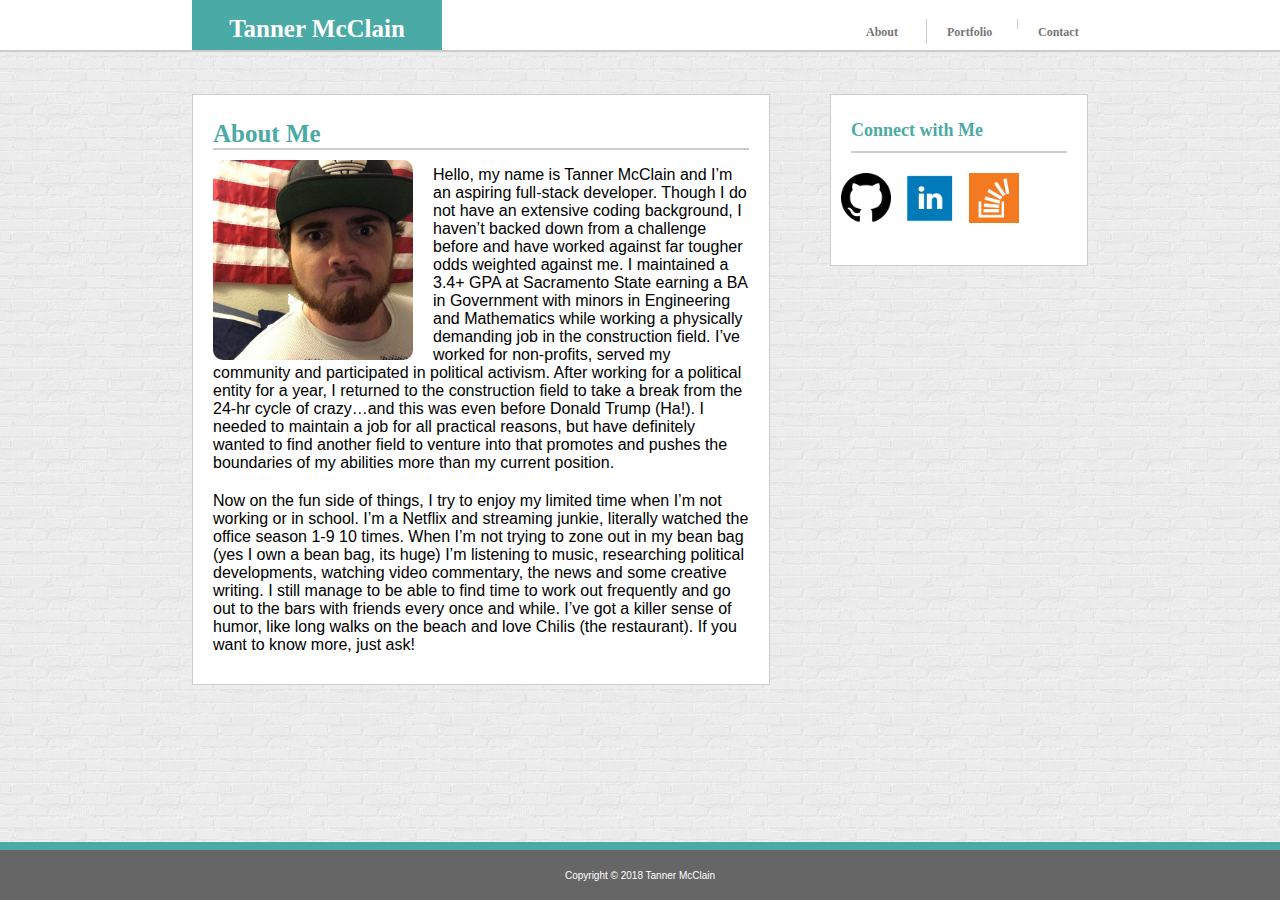
==== index.html @ dd0f7685 "responsive device test" ====
<!DOCTYPE html>
<html lang="en">
<head>

	<meta charset="utf-8" name="viewport" content="width=device-width, initial-scale=1">
	<title>Student Profile</title>
	<link rel="stylesheet" type="text/css" href="reset.css">
	<link rel="stylesheet" type="text/css" href="assets/style.css">

</head>

<body>


<header>
	
	<section>

	<h1 id="Name">Tanner McClain</h1>

	<h3 id="contact">
	<a href="contact.html">Contact</a>
	</h3>

	<h3 id="portfolio">
	<a href="portfolio.html">Portfolio</a>
	</h3>

	<h3 id="about">
	<a href="index.html">About</a>
	</h3>

	</section>

</header>

	<section>

	<div id="container1">

		<h5 class="headingfonts">About Me</h5>
		<div></div>
		<img src="images/Murica1.jpg" alt="Me" id="img1">
		<div></div>

			<p class="fonts">Hello, my name is Tanner McClain and I’m an aspiring full-stack developer. Though I do not have an extensive coding background, I haven’t backed down from a challenge before and have worked against far tougher odds weighted against me. I maintained a 3.4+ GPA at Sacramento State earning a BA in Government with minors in Engineering and Mathematics while working a physically demanding job in the construction field. I’ve worked for non-profits, served my community and participated in political activism. After working for a political entity for a year, I returned to the construction field to take a break from the 24-hr cycle of crazy…and this was even before Donald Trump (Ha!). I needed to maintain a job for all practical reasons, but have definitely wanted to find another field to venture into that promotes and pushes the boundaries of my abilities more than my current position.</p>
			<div></div>
			<p class="fonts">
			Now on the fun side of things, I try to enjoy my limited time when I’m not working or in school. I’m a Netflix and streaming junkie, literally watched the office season 1-9 10 times. When I’m not trying to zone out in my bean bag (yes I own a bean bag, its huge) I’m listening to music, researching political developments, watching video commentary, the news and some creative writing. I still manage to be able to find time to work out frequently and go out to the bars with friends every once and while. I’ve got a killer sense of humor, like long walks on the beach and love Chilis (the restaurant). If you want to know more, just ask!</p>	

	</div>

	<aside id="sidebox">
			<h6>Connect with Me</h6>
			<a href="https://github.com/tann3rjm129"><img src="images/github.png" id="social"></a>

			<a href="https://www.linkedin.com/in/tanner-mcclain-31a614156/"><img src="images/linkedin.png" id="social"></a>

			<a href="https://stackoverflow.com/users/9175386/t-dawg"><img src="images/overflow.png" id="social"></a>
	</aside>

	</section>


<div class="footer">Copyright © 2018 Tanner McClain 		
</div>

</body>

</html>
---- assets/style.css ----
html {box-sizing: border-box;
			}
	
	header {height: 50px;
  			width: 100%;
			background: #ffffff;
			border-bottom: 2px solid #cccccc;
				}

	section {width: 100%;
			margin-right: 15%;
			margin-left: 15%;
			box-sizing: border-box;
			
		}

	a {		color: #777777;
			text-align: center;
			text-decoration: none;
			font-size: 12px;}

	a:hover {color: #FFA500;}


	#Name {width: 250px;
			height: 30px;
			margin-top: 0px;
			padding-top: 15px;
			padding-bottom: 5px;
			background-color: #4aaaa5;
			text-align: center;
			color: #ffffff;
			display: inline;
			float: left;
			}

	#contact {margin-right: 30%;
			margin-left: 20px;
			padding-left: 20px;
			padding-right: 0px;
			display: inline;
			float: right;
			width: 50px;
			height: 10px;
			padding-bottom: 0px;
			padding-top: 0px;
			border-left: 0.5px solid #cccccc;
			
			}


	#portfolio {display: inline;
			float: right;
			margin-left: 10px;
			padding-left: 20px;
			width: 50px;
			height: 10px;
			padding-bottom: 15px;
			border-left: 0.5px solid #cccccc;
		
			}

	#about {display: inline;
			float: right;
			margin-left: 10px;
			width: 50px;
			height: 10px;
			padding-bottom: 10px;
			
			}

	body  {	margin: 0px;
			padding: 0px;
			background-image: url("../images/brickwall.png");
			background-repeat: repeat;
			width: 100%;
		}

	#container1 {clear: both;
			width: 45%;
			float: left;
			margin-top: 25px;
			margin-bottom: 100px;
			padding-bottom: 10px;
			background: #ffffff;
			border: 1px solid #cccccc;
			z-index: 1;
			}

	#container2 {clear: both;
			width: 45%;
			float: left;
			margin-top: 25px;
			margin-bottom: 100px;
			padding-bottom: 10px;
			background: #ffffff;
			border: 1px solid #cccccc;
			z-index: 1;
			}

	#container3 {clear: both;
			width: 45%;
			float: left;
			margin-top: 25px;
			margin-bottom: 100px;
			padding-bottom: 10px;
			background: #ffffff;
			border: 1px solid #cccccc;
			z-index: 1;
			}

	#sidebox {float: right;
			margin-right: 30%;
			margin-top: 25px;
			width: 20%;
			height: 170px;
			border: 1px solid #cccccc;
			color: #4aaaa5;
			background-color: #ffffff;
			padding-bottom: 25px;
			padding-top: 0px;
			padding-bottom: 0px;
			padding-right: 0px;

		}

	h5 {	margin-top: 25px;
			margin-left: 20px;
			margin-right: 20px;
			margin-bottom: 10px;
			font-size: 25px;
			text-align: left;
			padding-bottom: 0px;
			padding-top: 0px;
			border-bottom: 2px solid #cccccc;
			color: #4aaaa5;
			background-color: #ffffff;}


	#img1 {	margin-left: 20px;
			margin-right: 20px;
			border-radius: 10px;
			width: 200px;
			height: 200px;
			float: left;
			display: inline;
		}

	p {	margin-right: 20px;
		margin-left: 20px;
		margin-bottom: 20px; }


	h6 {	margin-top: 20px;
			padding-top: 5px;
			margin-bottom: 20px;
			padding-bottom: 10px;
			margin-left: 20px;
			margin-right: 20px;
			border-bottom: 2px solid #cccccc;
			font-size: 18px;
			font-family: "Georgia", Times, Times New Roman, serif;
			font-color: #4aaaa5;
			color: #4aaaa5;
			background-color: #ffffff;}

	.footer {
			width: 100%;
			position: fixed;
			bottom: 0;
			height: 30px;
			background-attachment: scroll;
			background-color: #666666;
			border-top: 8px solid #4aaaa5;
			padding-top: 20px;
			text-align: center;
			font-family: "Arial", "Helvetica Neue", Helvetica, sans-serif;
			font-size: 10px;
			color: #ffffff;
			z-index: 5;}


	.headingfonts {font-family: "Georgia", Times, Times New Roman, serif;
	
		}

	.fonts {font-family: "Arial", "Helvetica Neue", Helvetica, sans-serif;
			text-decoration: none;
			}

	#social {
		width: 50px;
		height: 50px;
		margin-left: 10px;
		margin-right: 0px;
		margin-bottom: 10px;
		display: inline;
		}

	h1 {	margin-top: 15px;
			margin-left: 0px;
			margin-right: 20px;
			font-family: "Georgia", Times, Times New Roman, serif;
			font-size: 25px;
			text-align: left;
			padding-bottom: 15px;
			padding-top: 15px;
			border-bottom: 2px solid #cccccc;
			color: #4aaaa5;
			background-color: #ffffff;}
	

	.portfolio_images {box-sizing: border-box;
			position: absolute;
			border-radius: 10px;
			z-index: 2;
			margin: 20px 20px 20px 20px;
			width: 150px;
			height: 150px;
			float: left;
			display: inline;}

	#pimage1 {box-sizing: border-box;
			position: absolute;
			z-index: 1;
			margin: 20px 20px 20px 20px;
			width: 150px;
			height: 150px;
			float: left;
			display: inline;}

	#pimage2 {box-sizing: border-box;
			position: absolute;
			z-index: 1;
			margin: 20px 20px 20px 210px;
			width: 150px;
			height: 150px;
			float: left;
			display: inline;}

	#pimage3 {box-sizing: border-box;
			position: absolute;
			z-index: 1;
			margin: 20px 20px 20px 400px;
			width: 150px;
			height: 150px;
			float: left;
			display: inline;}

	#pimage4 {box-sizing: border-box;
			position: absolute;
			z-index: 1;
			margin: 210px 20px 20px 20px;
			width: 150px;
			height: 150px;
			float: left;
			display: inline;}

	#pimage5 {box-sizing: border-box;
			position: absolute;
			z-index: 1;
			margin: 210px 20px 20px 210px;
			width: 150px;
			height: 150px;
			float: left;
			display: inline;}


	#banner1 {float:left;
			position: relative;
			z-index: 4;
			display: table-row;
			box-sizing: border-box;
			position: relative;
			background-color: #4aaaa5;
			padding-top: 10px;
			margin-top: 120px;
			width: 150px;
			height: 30px;
			text-align: center;
			font-family: "Arial", "Helvetica Neue", Helvetica, sans-serif;
			font-size: 12px;
			color: #ffffff;}

	#banner2 {float: left;
			position: relative;
			z-index: 4; 
			padding-top: 10px;
			display: table-row;
			box-sizing: border-box;
			position: relative;
			background-color: #4aaaa5;
			margin-top: 120px;
			width: 150px;
			height: 30px;
			text-align: center;
			font-family: "Arial", "Helvetica Neue", Helvetica, sans-serif;
			font-size: 12px;
			color: #ffffff;}

	#banner3 {float: left;
			position: relative;
			z-index: 4; 
			padding-top: 10px;
			display: table-row;
			box-sizing: border-box;
			position: relative;
			background-color: #4aaaa5;
			margin-top: 120px;
			width: 150px;
			height: 30px;
			text-align: center;
			font-family: "Arial", "Helvetica Neue", Helvetica, sans-serif;
			font-size: 12px;
			color: #ffffff;}

	#banner4 {float: left;
			position: relative;
			z-index: 4;
			padding-top: 10px;
			display: table-row;
			box-sizing: border-box;
			position: relative;
			background-color: #4aaaa5;
			margin-top: 150px;
			margin-bottom: 50px;
			width: 150px;
			height: 30px;
			text-align: center;
			font-family: "Arial", "Helvetica Neue", Helvetica, sans-serif;
			font-size: 12px;
			color: #ffffff;}

	#banner5 {float: left;
			position: relative;
			z-index: 4;
			padding-top: 10px;
			display: table-row;
			box-sizing: border-box;
			position: relative;
			background-color: #4aaaa5;
			margin-top: 150px;
			width: 150px;
			height: 30px;
			text-align: center;
			font-family: "Arial", "Helvetica Neue", Helvetica, sans-serif;
			font-size: 12px;
			color: #ffffff;}

h2 {		margin-top: 15px;
			margin-left: 20px;
			margin-right: 20px;
			font-size: 25px;
			text-align: left;
			padding-bottom: 15px;
			border-bottom: 2px solid #cccccc;
			padding-top: 0px;
			color: #777777;
			background-color: #ffffff;}


input[type=text], textarea {
			width: 100%;
			padding-top: 10px;
			border: 1px solid #777777;
			font-family: "Arial", "Helvetica Neue", Helvetica, sans-serif; 
			color: #777777;
			padding-bottom: 10px;
			padding-left: 5px;
			text-align: left;
			box-sizing: border-box;
			margin-top: 0px;
			margin-bottom: 20px;
			resize: vertical
		}

label {text-align: left;
		font-family: "Arial", "Helvetica Neue", Helvetica, sans-serif; 
		color: #777777; 
		
	}

input[type=submit] {background-color: #4aaaa5;
			font-family: "Arial", "Helvetica Neue", Helvetica, sans-serif;
			color: #ffffff;
			border-radius: 2px;
			padding: 12px 20px;
			border: none;
			cursor: pointer; 
		}

input[type=submit]:hover {
    	background-color: #FFA500;
}

.container {color: #777777;
			padding: 20px;
			background-color: #ffffff;
			z-index: 1}




@media screen and (max-width: 1284px) {

	.portfolio_images {box-sizing: border-box;
			border-radius: 10px;
			position: absolute;
			z-index: 2;
			margin: 20px 20px 20px 20px;
			width: 150px;
			height: 150px;
			float: left;
			display: inline;}

	#pimage1 {box-sizing: border-box;
			position: absolute;
			z-index: 1;
			margin: 20px 20px 20px 20px;
			width: 150px;
			height: 150px;
			float: left;
			display: inline;}

	#pimage2 {box-sizing: border-box;
			position: absolute;
			z-index: 1;
			margin: 20px 20px 20px 210px;
			width: 150px;
			height: 150px;
			float: left;
			display: inline;}

	#pimage3 {box-sizing: border-box;
			position: absolute;
			z-index: 1;
			margin: 210px 20px 20px 20px;
			width: 150px;
			height: 150px;
			float: left;
			display: inline;}

	#pimage4 {box-sizing: border-box;
			position: absolute;
			z-index: 1;
			margin: 210px 20px 20px 210px;
			width: 150px;
			height: 150px;
			float: left;
			display: inline;}

	#pimage5 {box-sizing: border-box;
			position: absolute;
			z-index: 1;
			margin: 400px 20px 20px 20px;
			width: 150px;
			height: 150px;
			float: left;
			display: inline;}


	#banner1 {float:left;
			position: relative;
			z-index: 4;
			display: table-row;
			box-sizing: border-box;
			position: relative;
			background-color: #4aaaa5;
			padding-top: 10px;
			margin-top: 120px;
			width: 150px;
			height: 30px;
			text-align: center;
			font-family: "Arial", "Helvetica Neue", Helvetica, sans-serif;
			font-size: 12px;
			color: #ffffff;}

	#banner2 {float: left;
			position: relative;
			z-index: 4; 
			padding-top: 10px;
			display: table-row;
			box-sizing: border-box;
			position: relative;
			background-color: #4aaaa5;
			margin-top: 120px;
			width: 150px;
			height: 30px;
			text-align: center;
			font-family: "Arial", "Helvetica Neue", Helvetica, sans-serif;
			font-size: 12px;
			color: #ffffff;}

	#banner3 {float: left;
			position: relative;
			z-index: 4; 
			padding-top: 10px;
			display: table-row;
			box-sizing: border-box;
			position: relative;
			background-color: #4aaaa5;
			margin-top: 150px;
			width: 150px;
			height: 30px;
			text-align: center;
			font-family: "Arial", "Helvetica Neue", Helvetica, sans-serif;
			font-size: 12px;
			color: #ffffff;}

	#banner4 {float: left;
			position: relative;
			z-index: 4;
			padding-top: 10px;
			display: table-row;
			box-sizing: border-box;
			position: relative;
			background-color: #4aaaa5;
			margin-top: 150px;
			width: 150px;
			height: 30px;
			text-align: center;
			font-family: "Arial", "Helvetica Neue", Helvetica, sans-serif;
			font-size: 12px;
			color: #ffffff;}

	#banner5 {float: left;
			position: relative;
			z-index: 4;
			padding-top: 10px;
			display: table-row;
			box-sizing: border-box;
			position: relative;
			background-color: #4aaaa5;
			margin-top: 110px;
			margin-bottom: 50px;
			width: 150px;
			height: 30px;
			text-align: center;
			font-family: "Arial", "Helvetica Neue", Helvetica, sans-serif;
			font-size: 12px;
			color: #ffffff;}

	}




@media screen and (max-width: 980px) {


	#container1 {clear: both;
			width: 42%;
			float: left;
			margin-top: 25px;
			margin-bottom: 100px;
			padding-bottom: 10px;
			background: #ffffff;
			border: 1px solid #cccccc;
			z-index: 1;
			}

		#container3 {clear: both;
			width: 42%;
			float: left;
			margin-top: 25px;
			margin-bottom: 100px;
			padding-bottom: 10px;
			background: #ffffff;
			border: 1px solid #cccccc;
			z-index: 1;
			}

		#img1 {	margin-left: 20px;
			margin-right: 20px;
			border-radius: 10px;
			width: 325px;
			height: 250px;
			margin-bottom: 20px;
			float: left;
			display: inline;
		}

	#Name {width: 200px;
			height: 30px;
			margin-top: 0px;
			padding-top: 15px;
			padding-bottom: 5px;
			background-color: #4aaaa5;
			text-align: center;
			font-size: 22px;
			color: #ffffff;
			display: inline;
			float: left;
			}

	#contact {margin-right: 30%;
			margin-left: 20px;
			padding-left: 20px;
			padding-right: 0px;
			margin-top: 20px;
			display: inline;
			float: right;
			font-size: 10px;
			width: 50px;
			height: 10px;
			padding-bottom: 0px;
			padding-top: 0px;
			border-left: 0.5px solid #cccccc;
			
			}


	#portfolio {display: inline;
			float: right;
			margin-left: 10px;
			margin-top: 20px;
			padding-left: 20px;
			font-size: 10px;
			width: 50px;
			height: 10px;
			padding-bottom: 15px;
			border-left: 0.5px solid #cccccc;
		
			}

	#about {display: inline;
			float: right;
			margin-left: 10px;
			margin-top: 20px;
			font-size: 10px;
			width: 50px;
			height: 10px;
			padding-bottom: 10px;
			
			}

	#container2 {clear: both;
			width: 42%;
			height: 1000px;
			float: left;
			margin-top: 25px;
			margin-bottom: 100px;
			padding-bottom: 10px;
			background: #ffffff;
			border: 1px solid #cccccc;
			z-index: 1;
			}

	#sidebox {float: right;
			margin-right: 30%;
			margin-top: 25px;
			width: 220px;
			height: 170px;
			border: 1px solid #cccccc;
			color: #4aaaa5;
			background-color: #ffffff;
			padding-bottom: 25px;
			padding-top: 0px;
			padding-bottom: 0px;
			padding-right: 0px;

		}

.portfolio_images {box-sizing: border-box;
			border-radius: 10px;
			position: absolute;
			z-index: 2;
			margin: 20px 20px 20px 20px;
			width: 150px;
			height: 150px;
			float: left;
			display: inline;}

	#pimage1 {box-sizing: border-box;
			border-radius: 10px;
			position: absolute;
			z-index: 1;
			margin: 20px 20px 20px 20px;
			width: 240px;
			height: 150px;
			float: left;
			display: inline;}

	#pimage2 {box-sizing: border-box;
		border-radius: 10px;
			position: absolute;
			z-index: 1;
			margin: 210px 20px 20px 20px;
			width: 240px;
			height: 150px;
			float: left;
			display: inline;}

	#pimage3 {box-sizing: border-box;
		border-radius: 10px;
			position: absolute;
			z-index: 1;
			margin: 400px 20px 20px 20px;
			width: 240px;
			height: 150px;
			float: left;
			display: inline;}

	#pimage4 {box-sizing: border-box;
		border-radius: 10px;
			position: absolute;
			z-index: 1;
			margin: 590px 20px 20px 20px;
			width: 240px;
			height: 150px;
			float: left;
			display: inline;}

	#pimage5 {box-sizing: border-box;
		border-radius: 10px;
			position: absolute;
			z-index: 1;
			margin: 780px 20px 20px 20px;
			width: 240px;
			height: 150px;
			float: left;
			display: inline;}


	#banner1 {float:left;
			position: absolute;
			z-index: 4;
			display: table-row;
			box-sizing: border-box;
			position: relative;
			background-color: #4aaaa5;
			padding-top: 10px;
			margin-top: 120px;
			width: 240px;
			height: 30px;
			text-align: center;
			font-family: "Arial", "Helvetica Neue", Helvetica, sans-serif;
			font-size: 12px;
			color: #ffffff;}

	#banner2 {float: left;
			position: absolute;
			z-index: 4; 
			padding-top: 10px;
			display: table-row;
			box-sizing: border-box;
			position: absolute;
			background-color: #4aaaa5;
			margin-top: 310px;
			margin-left: 20px;
			width: 240px;
			height: 30px;
			text-align: center;
			font-family: "Arial", "Helvetica Neue", Helvetica, sans-serif;
			font-size: 12px;
			color: #ffffff;}

	#banner3 {float: left;
			position: absolute;
			z-index: 4; 
			padding-top: 10px;
			display: table-row;
			box-sizing: border-box;
			background-color: #4aaaa5;
			margin-top: 500px;
			margin-left: 20px;
			width: 240px;
			height: 30px;
			text-align: center;
			font-family: "Arial", "Helvetica Neue", Helvetica, sans-serif;
			font-size: 12px;
			color: #ffffff;}

	#banner4 {float: left;
			position: absolute;
			z-index: 4;
			padding-top: 10px;
			display: table-row;
			box-sizing: border-box;
			background-color: #4aaaa5;
			margin-top: 690px;
			margin-left: 20px;
			width: 240px;
			height: 30px;
			text-align: center;
			font-family: "Arial", "Helvetica Neue", Helvetica, sans-serif;
			font-size: 12px;
			color: #ffffff;}

	#banner5 {float: left;
			position: absolute;
			z-index: 4;
			padding-top: 10px;
			display: table-row;
			box-sizing: border-box;
			background-color: #4aaaa5;
			margin-top: 890px;
			margin-left: 20px;
			margin-bottom: 50px;
			width: 240px;
			height: 30px;
			text-align: center;
			font-family: "Arial", "Helvetica Neue", Helvetica, sans-serif;
			font-size: 12px;
			color: #ffffff;}

	

	}






@media screen and (max-width: 768px) {

		header {height: 50px;
  			width: 100%;
			background: #ffffff;
			border-bottom: 2px solid #cccccc;
				}

	section {width: 100%;
			margin-right: 5%;
			margin-left: 5%;
			box-sizing: border-box; }


	#container1 {clear: both;
			width: 90%; 
			float: left;
			margin-top: 25px;
			margin-bottom: 0px;
			padding-bottom: 10px;
			background: #ffffff;
			border: 1px solid #cccccc;
			z-index: 1;
			}

	#container3 {clear: both;
			width: 90%; 
			float: left;
			margin-top: 25px;
			margin-bottom: 0px;
			padding-bottom: 10px;
			background: #ffffff;
			border: 1px solid #cccccc;
			z-index: 1;
			}

		#img1 {	margin-left: 20px;
			margin-right: 20px;
			border-radius: 10px;
			width: 325px;
			height: 250px;
			margin-bottom: 20px;
			float: left;
			display: inline;
		}

	#Name {width: 200px;
			height: 30px;
			margin-top: 0px;
			padding-top: 15px;
			padding-bottom: 5px;
			background-color: #4aaaa5;
			text-align: center;
			font-size: 22px;
			color: #ffffff;
			display: inline;
			float: left;
			}

	#contact {margin-right: 10%;
			margin-left: 20px;
			padding-left: 20px;
			padding-right: 0px;
			margin-top: 20px;
			display: inline;
			float: right;
			font-size: 10px;
			width: 50px;
			height: 10px;
			padding-bottom: 0px;
			padding-top: 0px;
			border-left: 0.5px solid #cccccc;
			
			}


	#portfolio {display: inline;
			float: right;
			margin-left: 10px;
			margin-top: 20px;
			padding-left: 20px;
			font-size: 10px;
			width: 50px;
			height: 10px;
			padding-bottom: 15px;
			border-left: 0.5px solid #cccccc;
		
			}

	#about {display: inline;
			float: right;
			margin-left: 10px;
			margin-top: 20px;
			font-size: 10px;
			width: 50px;
			height: 10px;
			padding-bottom: 10px;
			
			}

	#container2 {clear: both;
			width: 90%;
			height: 650px;
			float: left;
			margin-top: 25px;
			margin-bottom: 0px;
			padding-bottom: 10px;
			background: #ffffff;
			border: 1px solid #cccccc;
			z-index: 1;
			}

	#sidebox {margin-right: 10%;
			width: 90%;
			height: 130px;
			border: 1px solid #cccccc;
			color: #4aaaa5;
			background-color: #ffffff;
			padding-bottom: 25px;
			margin-bottom: 100px;

		}

.portfolio_images {box-sizing: border-box;
			border-radius: 10px;
			position: absolute;
			z-index: 2;
			margin: 20px 20px 20px 20px;
			width: 150px;
			height: 150px;
			float: left;
			display: inline;}

	#pimage1 {box-sizing: border-box;
			border-radius: 10px;
			position: absolute;
			z-index: 1;
			margin: 20px 20px 20px 60px;
			width: 240px;
			height: 150px;
			float: left;
			display: inline;}

	#pimage2 {box-sizing: border-box;
		border-radius: 10px;
			position: absolute;
			z-index: 1;
			margin: 20px 200px 20px 370px;
			width: 240px;
			height: 150px;
			float: left;
			display: inline;}

	#pimage3 {box-sizing: border-box;
		border-radius: 10px;
			position: absolute;
			z-index: 1;
			margin: 210px 20px 20px 60px;
			width: 240px;
			height: 150px;
			float: left;
			display: inline;}

	#pimage4 {box-sizing: border-box;
		border-radius: 10px;
			position: absolute;
			z-index: 1;
			margin: 210px 20px 20px 370px;
			width: 240px;
			height: 150px;
			float: left;
			display: inline;}

	#pimage5 {box-sizing: border-box;
		border-radius: 10px;
			position: absolute;
			z-index: 1;
			margin: 400px 20px 20px 60px;
			width: 240px;
			height: 150px;
			float: left;
			display: inline;}


	#banner1 {float:left;
			position: absolute;
			z-index: 4;
			display: table-row;
			box-sizing: border-box;
			position: relative;
			background-color: #4aaaa5;
			margin-left: 60px;
			padding-top: 10px;
			margin-top: 120px;
			width: 240px;
			height: 30px;
			text-align: center;
			font-family: "Arial", "Helvetica Neue", Helvetica, sans-serif;
			font-size: 12px;
			color: #ffffff;}

	#banner2 {float: left;
			position: absolute;
			z-index: 4; 
			padding-top: 10px;
			display: table-row;
			box-sizing: border-box;
			position: absolute;
			background-color: #4aaaa5;
			margin-top: 120px;
			margin-left: 370px;
			width: 240px;
			height: 30px;
			text-align: center;
			font-family: "Arial", "Helvetica Neue", Helvetica, sans-serif;
			font-size: 12px;
			color: #ffffff;}

	#banner3 {float: left;
			position: absolute;
			z-index: 4; 
			padding-top: 10px;
			display: table-row;
			box-sizing: border-box;
			background-color: #4aaaa5;
			margin-top: 310px;
			margin-left: 60px;
			width: 240px;
			height: 30px;
			text-align: center;
			font-family: "Arial", "Helvetica Neue", Helvetica, sans-serif;
			font-size: 12px;
			color: #ffffff;}

	#banner4 {float: left;
			position: absolute;
			z-index: 4;
			padding-top: 10px;
			display: table-row;
			box-sizing: border-box;
			background-color: #4aaaa5;
			margin-top: 310px;
			margin-left: 370px;
			width: 240px;
			height: 30px;
			text-align: center;
			font-family: "Arial", "Helvetica Neue", Helvetica, sans-serif;
			font-size: 12px;
			color: #ffffff;}

	#banner5 {float: left;
			position: absolute;
			z-index: 4;
			padding-top: 10px;
			display: table-row;
			box-sizing: border-box;
			background-color: #4aaaa5;
			margin-top: 500px;
			margin-left: 60px;
			margin-bottom: 50px;
			width: 240px;
			height: 30px;
			text-align: center;
			font-family: "Arial", "Helvetica Neue", Helvetica, sans-serif;
			font-size: 12px;
			color: #ffffff;}

	

	}




	@media screen and (max-width: 640px) {

	header {height: 50px;
  			width: 100%;
			background: #ffffff;
			border-bottom: 2px solid #cccccc;
				}

	section {width: 100%;
			margin-right: 0%;
			margin-left: 0%;
			box-sizing: border-box; }

	h1 {	margin-top: 15px;
			margin-left: 0px;
			margin-bottom: -20px;
			margin-right: 20px;
			font-family: "Georgia", Times, Times New Roman, serif;
			font-size: 25px;
			text-align: left;
			padding-bottom: 15px;
			padding-top: 15px;
			border-bottom: 2px solid #cccccc;
			color: #4aaaa5;
			background-color: #ffffff;}

	h3 {	width: 100%;
			height: 50px;
			margin-top: 0px;
			margin-left: 20px;
			margin-right: 0%;
			font-family: "Georgia", Times, Times New Roman, serif;
			font-size: 25px;
			text-align: center;
			padding-bottom: 50px;
			padding-top: 15px;
			border-bottom: 2px solid #cccccc;
			background-color: #ffffff;}


	#container1 {clear: both;
			margin-left: 5%;
			width: 90%; 
			float: left;
			margin-top: 25px;
			margin-bottom: 0px;
			padding-bottom: 10px;
			background: #ffffff;
			border: 1px solid #cccccc;
			z-index: 1;
			}

	#container3 {clear: both;
			margin-left: 5%;
			width: 90%; 
			float: left;
			margin-top: 25px;
			margin-bottom: 0px;
			padding-bottom: 10px;
			background: #ffffff;
			border: 1px solid #cccccc;
			z-index: 1;
			}

		#img1 {	margin-left: 60px;
			border-radius: 10px;
			width: 400px;
			height: 400px;
			margin-bottom: 20px;
			float: left;
			display: inline;
		}

	#Name {width: 100%;
			height: 30px;
			margin-top: 0px;
			padding-top: 15px;
			padding-bottom: 5px;
			background-color: #4aaaa5;
			text-align: center;
			font-size: 22px;
			color: #ffffff;
			display: inline;
			float: left;
			}

	#contact {clear: both;
			float: right;
			display: inline;
			font-size: 10px;
			width: 30.3%;
			height: 20px;
			margin-right: 0px;
			margin-left: 0px;
			background: #ffffff;
			padding-bottom: 20px;
			padding-top: 20px;
			border-left: 0.5px solid #cccccc;
			
			}


	#portfolio {float: right;
			display: inline;
			width: 33%;
			height: 20px;
			background: #ffffff;
			margin-right: 0px;
			margin-left: 0px;
			margin-top: 20px;
			padding-left: 0px;
			font-size: 10px;
			padding-bottom: 20px;
			padding-top: 20px;
			border-left: 0.5px solid #cccccc;
		
			}

	#about {float: left;
			display: inline;
			background: #ffffff;
			width: 33%;
			height: 20px;
			margin-left: 0px;
			margin-top: 20px;
			font-size: 10px;
			padding-bottom: 20px;
			padding-top: 20px;
			
			}

	#container2 {clear: both;
			margin-left: 5%;
			width: 90%;
			height: 2000px;
			float: left;
			margin-top: 25px;
			margin-bottom: 0px;
			padding-bottom: 10px;
			background: #ffffff;
			border: 1px solid #cccccc;
			z-index: 1;
			}

	#sidebox {margin-right: 5%;
			width: 90%;
			height: 130px;
			border: 1px solid #cccccc;
			color: #4aaaa5;
			background-color: #ffffff;
			padding-bottom: 25px;
			margin-bottom: 100px;

		}

.portfolio_images {box-sizing: border-box;
			border-radius: 10px;
			position: absolute;
			z-index: 2;
			margin: 20px 20px 20px 20px;
			width: 150px;
			height: 150px;
			float: left;
			display: inline;}

	#pimage1 {box-sizing: border-box;
			border-radius: 10px;
			position: absolute;
			z-index: 1;
			margin: 20px 20px 20px 60px;
			width: 400px;
			height: 350px;
			float: left;
			display: inline;}

	#pimage2 {box-sizing: border-box;
		border-radius: 10px;
			position: absolute;
			z-index: 1;
			margin: 400px 0px 20px 60px;
			width: 400px;
			height: 350px;
			float: left;
			display: inline;}

	#pimage3 {box-sizing: border-box;
		border-radius: 10px;
			position: absolute;
			z-index: 1;
			margin: 780px 0px 20px 60px;
			width: 400px;
			height: 350px;
			float: left;
			display: inline;}

	#pimage4 {box-sizing: border-box;
		border-radius: 10px;
			position: absolute;
			z-index: 1;
			margin: 1170px 0px 20px 60px;
			width: 400px;
			height: 350px;
			float: left;
			display: inline;}

	#pimage5 {box-sizing: border-box;
		border-radius: 10px;
			position: absolute;
			z-index: 1;
			margin: 1550px 0px 20px 60px;
			width: 400px;
			height: 350px;
			float: left;
			display: inline;}


	#banner1 {float:left;
			position: absolute;
			z-index: 4;
			display: table-row;
			box-sizing: border-box;
			position: relative;
			background-color: #4aaaa5;
			margin-left: 60px;
			padding-top: 20px;
			padding-bottom: 20px;
			margin-top: 300px;
			width: 400px;
			height: 30px;
			text-align: center;
			font-family: "Arial", "Helvetica Neue", Helvetica, sans-serif;
			font-size: 16px;
			color: #ffffff;}

	#banner2 {float: left;
			position: absolute;
			z-index: 4; 
			padding-top: 10px;
			display: table-row;
			box-sizing: border-box;
			position: absolute;
			background-color: #4aaaa5;
			margin-top: 680px;
			margin-left: 60px;
			padding-bottom: 20px;
			padding-top: 20px;
			width: 400px;
			height: 30px;
			text-align: center;
			font-family: "Arial", "Helvetica Neue", Helvetica, sans-serif;
			font-size: 16px;
			color: #ffffff;}

	#banner3 {float: left;
			position: absolute;
			z-index: 4; 
			padding-top: 10px;
			display: table-row;
			box-sizing: border-box;
			background-color: #4aaaa5;
			margin-top: 1060px;
			margin-left: 60px;
			padding-bottom: 20px;
			padding-top: 20px;
			width: 400px;
			height: 30px;
			text-align: center;
			font-family: "Arial", "Helvetica Neue", Helvetica, sans-serif;
			font-size: 16px;
			color: #ffffff;}

	#banner4 {float: left;
			position: absolute;
			z-index: 4;
			padding-top: 10px;
			display: table-row;
			box-sizing: border-box;
			background-color: #4aaaa5;
			margin-top: 1450px;
			margin-left: 60px;
			padding-bottom: 20px;
			padding-top: 20px;
			width: 400px;
			height: 30px;
			text-align: center;
			font-family: "Arial", "Helvetica Neue", Helvetica, sans-serif;
			font-size: 16px;
			color: #ffffff;}

	#banner5 {float: left;
			position: absolute;
			z-index: 4;
			padding-top: 10px;
			display: table-row;
			box-sizing: border-box;
			background-color: #4aaaa5;
			margin-top: 1830px;
			margin-left: 60px;
			margin-bottom: 50px;
			padding-bottom: 20px;
			padding-top: 20px;
			width: 400px;
			height: 30px;
			text-align: center;
			font-family: "Arial", "Helvetica Neue", Helvetica, sans-serif;
			font-size: 16px;
			color: #ffffff;}

	

	}
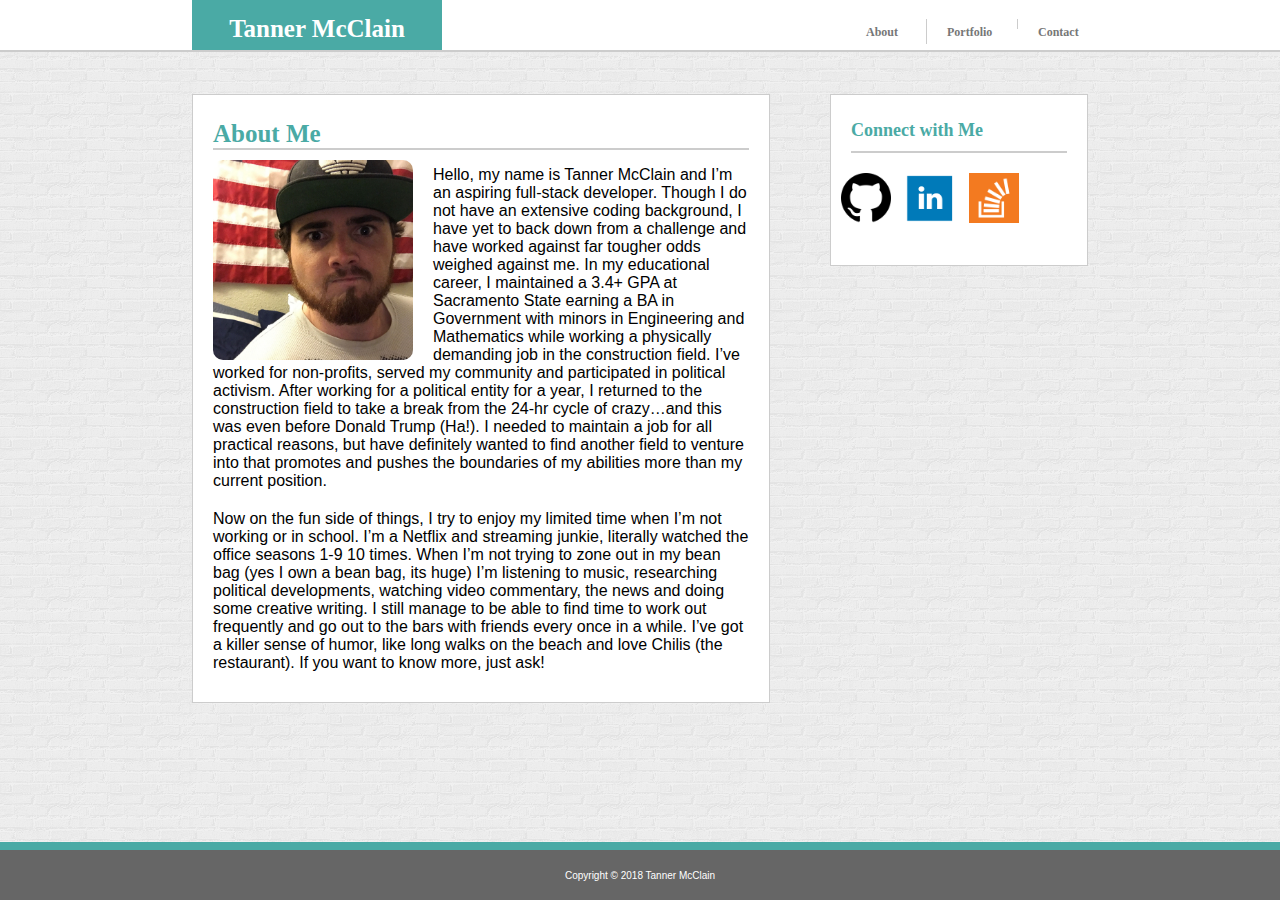
==== commit 3780f14c: "index content changed" ====
--- a/index.html
+++ b/index.html
@@ -43,10 +43,10 @@
 		<img src="images/Murica1.jpg" alt="Me" id="img1">
 		<div></div>
 
-			<p class="fonts">Hello, my name is Tanner McClain and I’m an aspiring full-stack developer. Though I do not have an extensive coding background, I haven’t backed down from a challenge before and have worked against far tougher odds weighted against me. I maintained a 3.4+ GPA at Sacramento State earning a BA in Government with minors in Engineering and Mathematics while working a physically demanding job in the construction field. I’ve worked for non-profits, served my community and participated in political activism. After working for a political entity for a year, I returned to the construction field to take a break from the 24-hr cycle of crazy…and this was even before Donald Trump (Ha!). I needed to maintain a job for all practical reasons, but have definitely wanted to find another field to venture into that promotes and pushes the boundaries of my abilities more than my current position.</p>
+			<p class="fonts">Hello, my name is Tanner McClain and I’m an aspiring full-stack developer. Though I do not have an extensive coding background, I have yet to back down from a challenge and have worked against far tougher odds weighed against me. In my educational career, I maintained a 3.4+ GPA at Sacramento State earning a BA in Government with minors in Engineering and Mathematics while working a physically demanding job in the construction field. I’ve worked for non-profits, served my community and participated in political activism. After working for a political entity for a year, I returned to the construction field to take a break from the 24-hr cycle of crazy…and this was even before Donald Trump (Ha!). I needed to maintain a job for all practical reasons, but have definitely wanted to find another field to venture into that promotes and pushes the boundaries of my abilities more than my current position.</p>
 			<div></div>
 			<p class="fonts">
-			Now on the fun side of things, I try to enjoy my limited time when I’m not working or in school. I’m a Netflix and streaming junkie, literally watched the office season 1-9 10 times. When I’m not trying to zone out in my bean bag (yes I own a bean bag, its huge) I’m listening to music, researching political developments, watching video commentary, the news and some creative writing. I still manage to be able to find time to work out frequently and go out to the bars with friends every once and while. I’ve got a killer sense of humor, like long walks on the beach and love Chilis (the restaurant). If you want to know more, just ask!</p>	
+			Now on the fun side of things, I try to enjoy my limited time when I’m not working or in school. I’m a Netflix and streaming junkie, literally watched the office seasons 1-9 10 times. When I’m not trying to zone out in my bean bag (yes I own a bean bag, its huge) I’m listening to music, researching political developments, watching video commentary, the news and doing some creative writing. I still manage to be able to find time to work out frequently and go out to the bars with friends every once in a while. I’ve got a killer sense of humor, like long walks on the beach and love Chilis (the restaurant). If you want to know more, just ask!</p>	
 
 	</div>
 
--- a/assets/style.css
+++ b/assets/style.css
@@ -855,7 +855,7 @@
 			border-radius: 10px;
 			width: 325px;
 			height: 250px;
-			margin-bottom: 20px;
+			margin-bottom: 10px;
 			float: left;
 			display: inline;
 		}
@@ -951,7 +951,7 @@
 			border-radius: 10px;
 			position: absolute;
 			z-index: 1;
-			margin: 20px 20px 20px 60px;
+			margin: 20px 20px 20px 20px;
 			width: 240px;
 			height: 150px;
 			float: left;
@@ -961,7 +961,7 @@
 		border-radius: 10px;
 			position: absolute;
 			z-index: 1;
-			margin: 20px 200px 20px 370px;
+			margin: 20px 200px 20px 310px;
 			width: 240px;
 			height: 150px;
 			float: left;
@@ -971,7 +971,7 @@
 		border-radius: 10px;
 			position: absolute;
 			z-index: 1;
-			margin: 210px 20px 20px 60px;
+			margin: 210px 20px 20px 20px;
 			width: 240px;
 			height: 150px;
 			float: left;
@@ -981,7 +981,7 @@
 		border-radius: 10px;
 			position: absolute;
 			z-index: 1;
-			margin: 210px 20px 20px 370px;
+			margin: 210px 20px 20px 310px;
 			width: 240px;
 			height: 150px;
 			float: left;
@@ -991,7 +991,7 @@
 		border-radius: 10px;
 			position: absolute;
 			z-index: 1;
-			margin: 400px 20px 20px 60px;
+			margin: 400px 20px 20px 20px;
 			width: 240px;
 			height: 150px;
 			float: left;
@@ -1005,7 +1005,7 @@
 			box-sizing: border-box;
 			position: relative;
 			background-color: #4aaaa5;
-			margin-left: 60px;
+			margin-left: 20px;
 			padding-top: 10px;
 			margin-top: 120px;
 			width: 240px;
@@ -1024,7 +1024,7 @@
 			position: absolute;
 			background-color: #4aaaa5;
 			margin-top: 120px;
-			margin-left: 370px;
+			margin-left: 310px;
 			width: 240px;
 			height: 30px;
 			text-align: center;
@@ -1040,7 +1040,7 @@
 			box-sizing: border-box;
 			background-color: #4aaaa5;
 			margin-top: 310px;
-			margin-left: 60px;
+			margin-left: 20px;
 			width: 240px;
 			height: 30px;
 			text-align: center;
@@ -1056,7 +1056,7 @@
 			box-sizing: border-box;
 			background-color: #4aaaa5;
 			margin-top: 310px;
-			margin-left: 370px;
+			margin-left: 310px;
 			width: 240px;
 			height: 30px;
 			text-align: center;
@@ -1072,7 +1072,7 @@
 			box-sizing: border-box;
 			background-color: #4aaaa5;
 			margin-top: 500px;
-			margin-left: 60px;
+			margin-left: 20px;
 			margin-bottom: 50px;
 			width: 240px;
 			height: 30px;
@@ -1130,6 +1130,7 @@
 
 	#container1 {clear: both;
 			margin-left: 5%;
+			margin-right: 5%;
 			width: 90%; 
 			float: left;
 			margin-top: 25px;
@@ -1152,9 +1153,9 @@
 			z-index: 1;
 			}
 
-		#img1 {	margin-left: 60px;
+		#img1 {	margin-left: 20px;
 			border-radius: 10px;
-			width: 400px;
+			width: 90%;
 			height: 400px;
 			margin-bottom: 20px;
 			float: left;
@@ -1178,12 +1179,13 @@
 			float: right;
 			display: inline;
 			font-size: 10px;
-			width: 30.3%;
+			box-sizing: border-box;
+			width: 33.3%;
 			height: 20px;
 			margin-right: 0px;
 			margin-left: 0px;
 			background: #ffffff;
-			padding-bottom: 20px;
+			padding-bottom: 40px;
 			padding-top: 20px;
 			border-left: 0.5px solid #cccccc;
 			
@@ -1192,7 +1194,8 @@
 
 	#portfolio {float: right;
 			display: inline;
-			width: 33%;
+			box-sizing: border-box;
+			width: 33.3%;
 			height: 20px;
 			background: #ffffff;
 			margin-right: 0px;
@@ -1200,21 +1203,22 @@
 			margin-top: 20px;
 			padding-left: 0px;
 			font-size: 10px;
-			padding-bottom: 20px;
+			padding-bottom: 40px;
 			padding-top: 20px;
 			border-left: 0.5px solid #cccccc;
 		
 			}
 
-	#about {float: left;
+	#about {float: right;
 			display: inline;
-			background: #ffffff;
-			width: 33%;
+			box-sizing: border-box;
+			background: #ffffff;
+			width: 33.3%;
 			height: 20px;
 			margin-left: 0px;
 			margin-top: 20px;
 			font-size: 10px;
-			padding-bottom: 20px;
+			padding-bottom: 40px;
 			padding-top: 20px;
 			
 			}
@@ -1257,8 +1261,8 @@
 			border-radius: 10px;
 			position: absolute;
 			z-index: 1;
-			margin: 20px 20px 20px 60px;
-			width: 400px;
+			margin: 20px 20px 20px 20px;
+			width: 80%;
 			height: 350px;
 			float: left;
 			display: inline;}
@@ -1267,8 +1271,8 @@
 		border-radius: 10px;
 			position: absolute;
 			z-index: 1;
-			margin: 400px 0px 20px 60px;
-			width: 400px;
+			margin: 400px 0px 20px 20px;
+			width: 80%;
 			height: 350px;
 			float: left;
 			display: inline;}
@@ -1277,8 +1281,8 @@
 		border-radius: 10px;
 			position: absolute;
 			z-index: 1;
-			margin: 780px 0px 20px 60px;
-			width: 400px;
+			margin: 780px 0px 20px 20px;
+			width: 80%;
 			height: 350px;
 			float: left;
 			display: inline;}
@@ -1287,8 +1291,8 @@
 		border-radius: 10px;
 			position: absolute;
 			z-index: 1;
-			margin: 1170px 0px 20px 60px;
-			width: 400px;
+			margin: 1170px 0px 20px 20px;
+			width: 80%;
 			height: 350px;
 			float: left;
 			display: inline;}
@@ -1297,8 +1301,8 @@
 		border-radius: 10px;
 			position: absolute;
 			z-index: 1;
-			margin: 1550px 0px 20px 60px;
-			width: 400px;
+			margin: 1550px 0px 20px 20px;
+			width: 80%;
 			height: 350px;
 			float: left;
 			display: inline;}
@@ -1311,11 +1315,11 @@
 			box-sizing: border-box;
 			position: relative;
 			background-color: #4aaaa5;
-			margin-left: 60px;
+			margin-left: 20px;
 			padding-top: 20px;
 			padding-bottom: 20px;
 			margin-top: 300px;
-			width: 400px;
+			width: 88.9%;
 			height: 30px;
 			text-align: center;
 			font-family: "Arial", "Helvetica Neue", Helvetica, sans-serif;
@@ -1331,10 +1335,10 @@
 			position: absolute;
 			background-color: #4aaaa5;
 			margin-top: 680px;
-			margin-left: 60px;
+			margin-left: 20px;
 			padding-bottom: 20px;
 			padding-top: 20px;
-			width: 400px;
+			width: 80%;
 			height: 30px;
 			text-align: center;
 			font-family: "Arial", "Helvetica Neue", Helvetica, sans-serif;
@@ -1349,10 +1353,10 @@
 			box-sizing: border-box;
 			background-color: #4aaaa5;
 			margin-top: 1060px;
-			margin-left: 60px;
+			margin-left: 20px;
 			padding-bottom: 20px;
 			padding-top: 20px;
-			width: 400px;
+			width: 80%;
 			height: 30px;
 			text-align: center;
 			font-family: "Arial", "Helvetica Neue", Helvetica, sans-serif;
@@ -1367,10 +1371,10 @@
 			box-sizing: border-box;
 			background-color: #4aaaa5;
 			margin-top: 1450px;
-			margin-left: 60px;
+			margin-left: 20px;
 			padding-bottom: 20px;
 			padding-top: 20px;
-			width: 400px;
+			width: 80%;
 			height: 30px;
 			text-align: center;
 			font-family: "Arial", "Helvetica Neue", Helvetica, sans-serif;
@@ -1385,11 +1389,11 @@
 			box-sizing: border-box;
 			background-color: #4aaaa5;
 			margin-top: 1830px;
-			margin-left: 60px;
+			margin-left: 20px;
 			margin-bottom: 50px;
 			padding-bottom: 20px;
 			padding-top: 20px;
-			width: 400px;
+			width: 80%;
 			height: 30px;
 			text-align: center;
 			font-family: "Arial", "Helvetica Neue", Helvetica, sans-serif;
